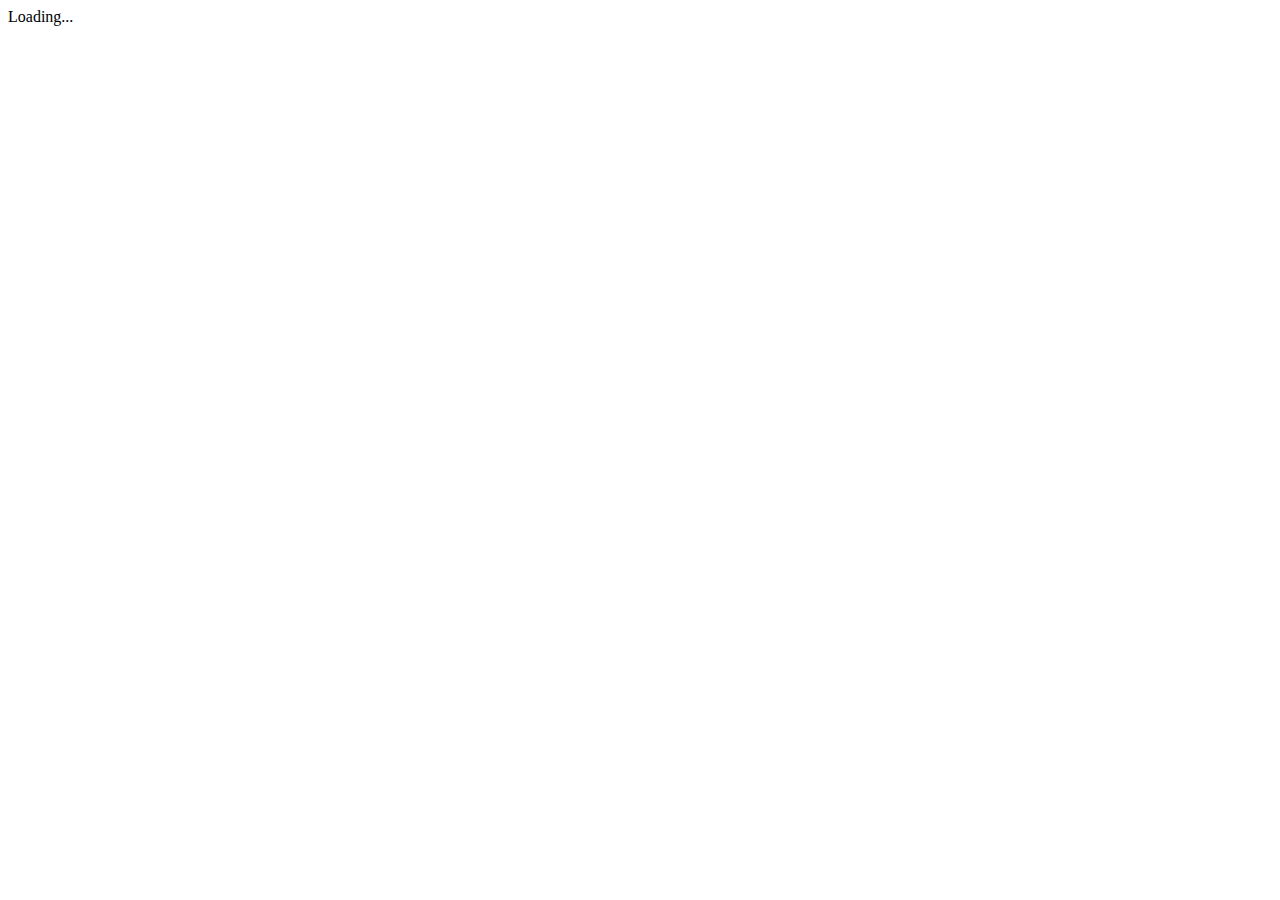
==== src/index.html @ 084be75e "chore: initial commit from angular-cli" ====
<!doctype html>
<html>
<head>
  <meta charset="utf-8">
  <title>Directives</title>
  <base href="/">

  <meta name="viewport" content="width=device-width, initial-scale=1">
  <link rel="icon" type="image/x-icon" href="favicon.ico">
</head>
<body>
  <dir-root>Loading...</dir-root>
</body>
</html>
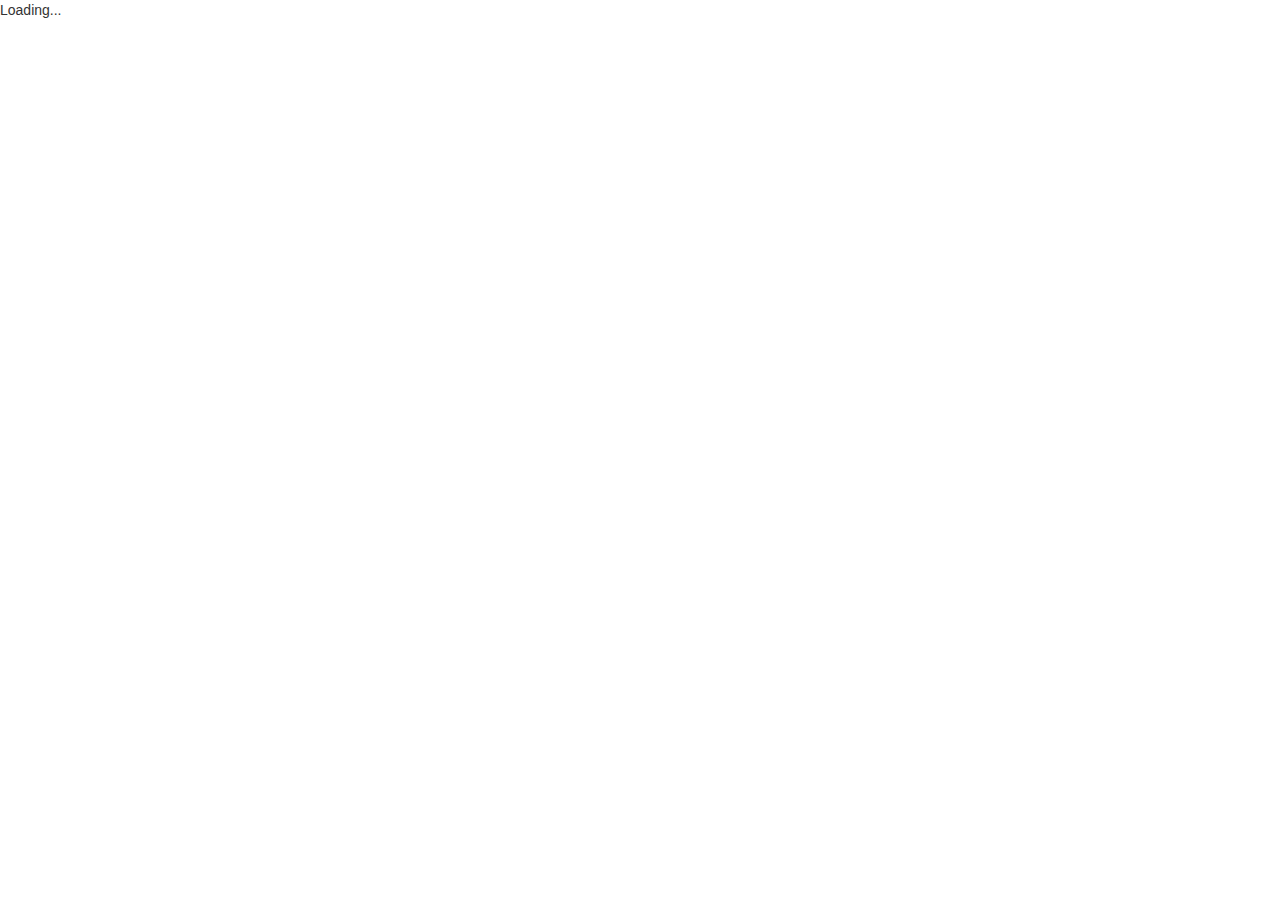
==== commit f9bc897e: "directive problem is solved" ====
--- a/src/index.html
+++ b/src/index.html
@@ -7,6 +7,7 @@
 
   <meta name="viewport" content="width=device-width, initial-scale=1">
   <link rel="icon" type="image/x-icon" href="favicon.ico">
+  <link rel="stylesheet" href="https://maxcdn.bootstrapcdn.com/bootstrap/3.3.7/css/bootstrap.min.css" integrity="sha384-BVYiiSIFeK1dGmJRAkycuHAHRg32OmUcww7on3RYdg4Va+PmSTsz/K68vbdEjh4u" crossorigin="anonymous">
 </head>
 <body>
   <dir-root>Loading...</dir-root>
